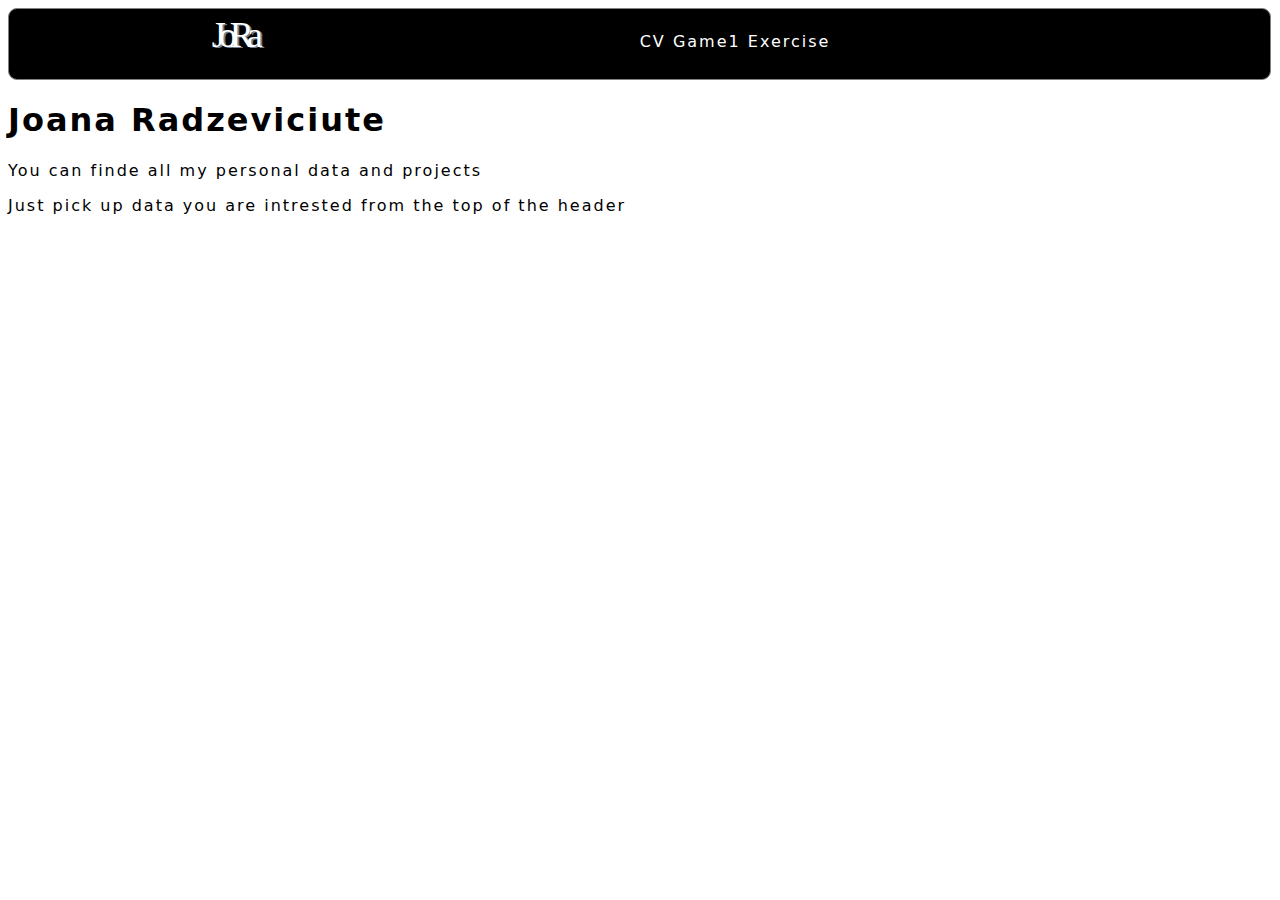
==== index.html @ f1b93787 "pirmas dublis" ====
<!DOCTYPE html>
<html lang="en">
<head>
    <meta charset="UTF-8">
    <title>Title</title>
    <link rel="stylesheet" href="css1.css">
</head>
<body>
<div id="pagrindas">
    <div id="header">
        <a class="htext" href="cv.html">CV</a>
        <a class="htext" href="game1.html">Game1</a>
        <a class="htext" href="uzdaviniai.html">Exercise</a>
        <a id="logo" href="index.html">JoRa</a>
    </div>
    <h1>Joana Radzeviciute</h1>
    <p>You can finde all my personal data and projects</p>
    <p>Just pick up data you are intrested from the top of the header</p>
</div>
</body>
</html>
---- css1.css ----
#pagrindas{
    height: 100%;
    width: 100%;
    background-color: rgba(79,79,79,0);
    font-family: "DejaVu Sans";
    letter-spacing: 2px;
}
#header{
    height: 60px;
    width: 99%;
    border: 1px solid grey;
    border-radius: 9px;
    background-color: black;
    padding: 5px;
    position: relative;

}
.htext{
    position: relative;
    left: 50%;
    text-decoration: none;
    color: white;
}
#logo{
    position: static;
    top: 20px;
    font-family: "Ink Free";
    color: white;
    font-size: 36px;
    letter-spacing: -7px;
    text-shadow: 2px 1px slategrey;
    text-decoration: none;
}
.p1{
    font-size: 12px;
    padding: 8px;
    letter-spacing: -0.5px;
    border-spacing: 1px;
    position: relative;
    left: 100px;
    text-align: left;
    margin: 5px;
    }
#cv{
    height: 80%;
    width: 80%;
    position: relative;
}
table.p1 tr:nth-child(even) {
     background-color: rgba(79,79,79,0.04);
 }
.th1{
    font-size: 18px;
    border-spacing: 2px;
    color: #454545;
}
.game{
    height: 500px;
    width: 500px;
    background-color: black;
    position: relative;
    left: 100px;
    top: 10px;
    bottom: 10px;
}
.sprendimas{
    height: 5%;
    width: 40%;
    background-color: #111122;
    position: relative;
    color: white;
    left: 20px;
    padding: 4px;
    font-size: 14px;
}
input[type=number]{
    width: 45px;
}
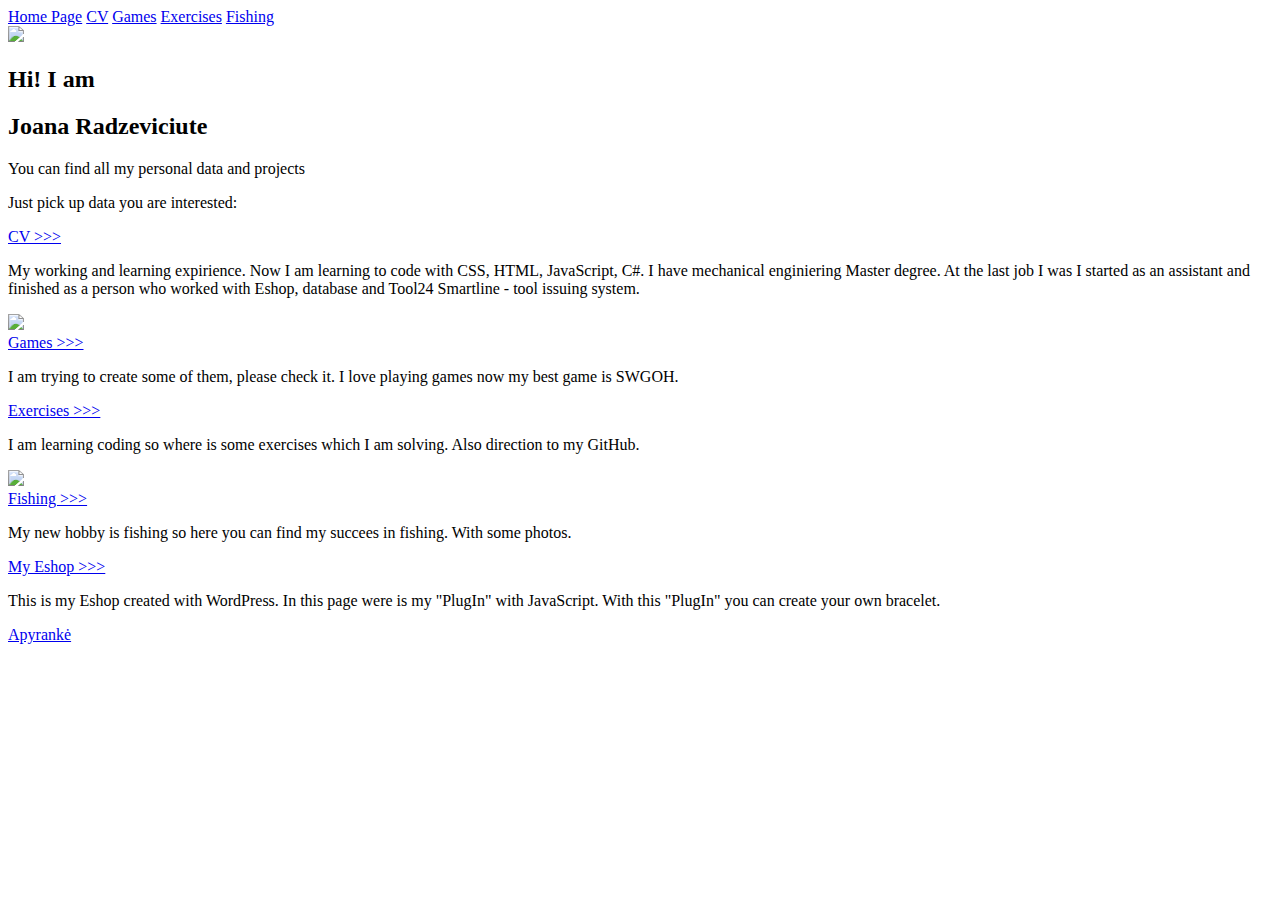
==== commit d11dc06f: "Adding some new functions" ====
--- a/index.html
+++ b/index.html
@@ -2,20 +2,59 @@
 <html lang="en">
 <head>
     <meta charset="UTF-8">
-    <title>Title</title>
-    <link rel="stylesheet" href="css1.css">
+    <title>FirstJoRa</title>
+    <link rel="stylesheet" href="style/index.css">
 </head>
 <body>
 <div id="pagrindas">
     <div id="header">
-        <a class="htext" href="cv.html">CV</a>
-        <a class="htext" href="game1.html">Game1</a>
-        <a class="htext" href="uzdaviniai.html">Exercise</a>
-        <a id="logo" href="index.html">JoRa</a>
+        <a id="logo" onmouseover="logo1()" onmouseout="logo2()" href="index.html">Home Page</a>
+        <a class="htext" id="pak1" onmouseover="changefont1()" onmouseout="changeall1()" href="cv.html">CV</a>
+        <a class="htext" id="pak2" onmouseover="changefont2()" onmouseout="changeall2()" href="game1.html">Games</a>
+        <a class="htext" id="pak3" onmouseover="changefont3()" onmouseout="changeall3()" href="uzdaviniai.html">Exercises</a>
+        <a class="htext" id="pak4" onmouseover="changefont4()" onmouseout="changeall4()" href="fishing.html">Fishing</a>
     </div>
-    <h1>Joana Radzeviciute</h1>
-    <p>You can finde all my personal data and projects</p>
-    <p>Just pick up data you are intrested from the top of the header</p>
-</div>
+    <div class="mainas">
+        <div class="textm">
+            <div><img src="img/jora.jpg" style="height: 150px"></div>
+            <div>
+                <h2>Hi! I am</h2>
+                <h2>Joana Radzeviciute</h2>
+                <p>You can find all my personal data and projects</p>
+                <p>Just pick up data you are interested:</p>
+            </div> 
+         </div>
+    <div class="list">
+        <div class="colum">
+                <div class="tagapp">
+                    <a class="htext" href="cv.html">CV >>></a>
+                    <p>My working and learning expirience. Now I am learning to code with CSS, HTML, JavaScript, C#. I have mechanical enginiering Master degree. At the last job I was I started as an assistant and finished as a person who worked with Eshop, database and Tool24 Smartline - tool issuing system.</p>
+                    <a href="https://www.linkedin.com/in/joana-radzevičiūtė-58872042/" style="text-decoration: none"><img src="img/linkedin.png" style="width:95px" ></a> 
+            </div>
+                <div class="tagapp"><a class="htext" href="game1.html">Games >>></a> 
+                    <p>I am trying to create some of them, please check it. I love playing games now my best game is SWGOH.</p>
+                    </div>
+            </div>
+        <div class="colum" >
+                <div class="tagapp"><a class="htext" href="uzdaviniai.html">Exercises >>></a> 
+                    <p>I am learning coding so where is some exercises which I am solving. Also direction to my GitHub.</p>
+                    <a href="https://github.com/joranadz" style="text-decoration: none"><img src="img/GitHub.png" style=" width: 40px" ></a>                    
+                    </div>
+                <div class="tagapp"><a class="htext" href="fishing.html">Fishing >>></a> 
+                    <p>My new hobby is fishing so here you can find my succees in fishing. With some photos.</p>
+                    </div>
+            </div>
+        <div class="colum" >
+            <div class="tagapp"><a class="htext" href="http://joranadz.site">My Eshop >>></a>
+            <p>This is my Eshop created with WordPress. In this page were is my "PlugIn" with JavaScript. With this "PlugIn" you can create your own bracelet.</p>
+                    <a class="htext" href="http://joranadz.site/apyranke/">Apyrankė</a>                    
+                    </div>
+                <div class="tagapp" style="display: none">
+                    </div>
+        </div>
+                </div> 
+            </div>
+    </div>
+    <script src="style/skaiciavimas.js"></script>
 </body>
 </html>